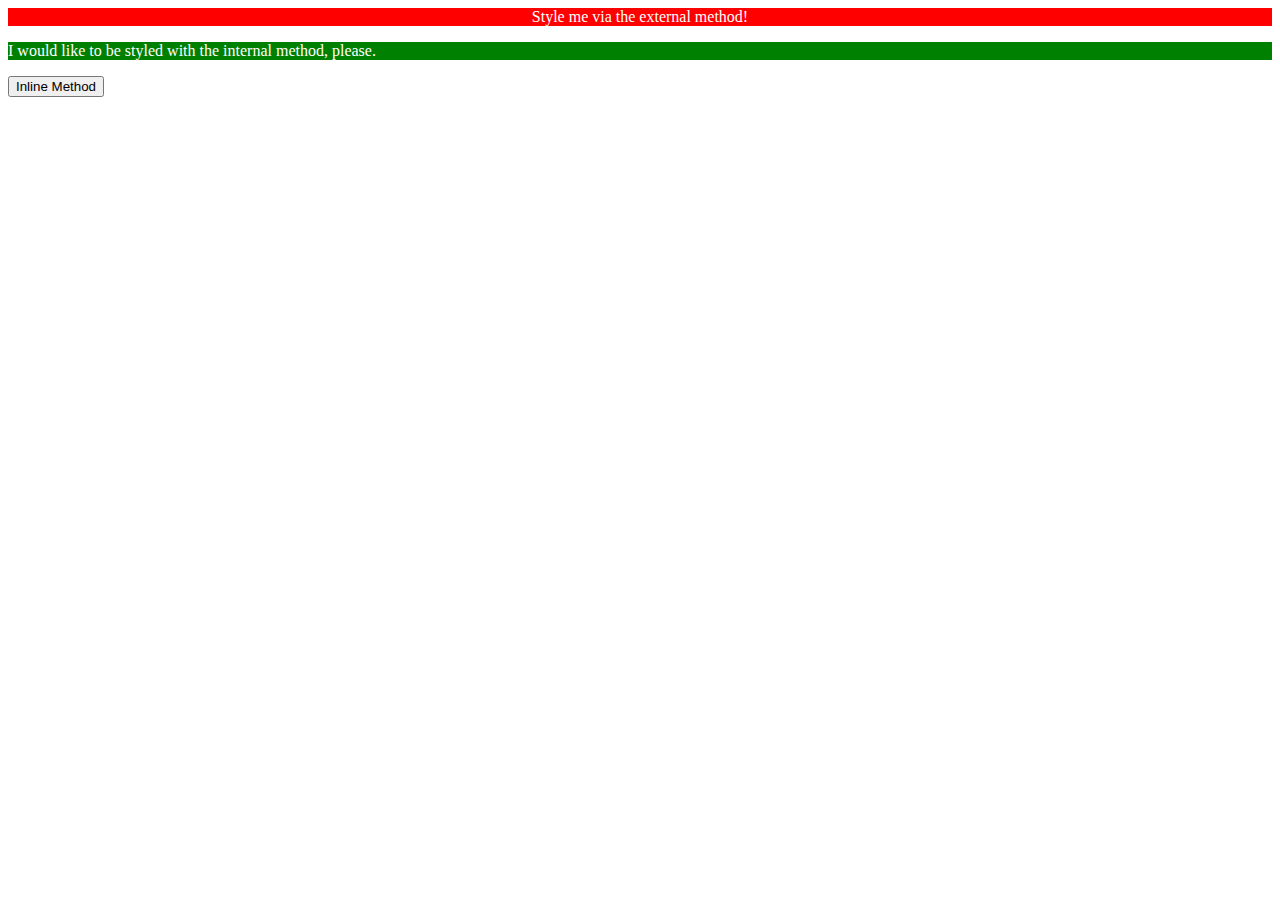
==== foundations/intro-to-css/01-css-methods/index.html @ 7dcd0f91 "added internal method of styling" ====
<!DOCTYPE html>
<html lang="en">
  <head>
    <meta charset="UTF-8">
    <meta http-equiv="X-UA-Compatible" content="IE=edge">
    <meta name="viewport" content="width=device-width, initial-scale=1.0">
    <title>Methods for Adding CSS</title>
    <link rel="stylesheet" href="styles.css">
    <style>
      p {
        background-color: green;
        color: white;
        text-align: left;
      }
    </style>
  </head>
  <body>
    <div>Style me via the external method!</div>
    <p>I would like to be styled with the internal method, please.</p>
    <button>Inline Method</button>
  </body>
</html>
---- foundations/intro-to-css/01-css-methods/styles.css ----
div{
    background-color: red;
    color: white;
    text-align: center;
}
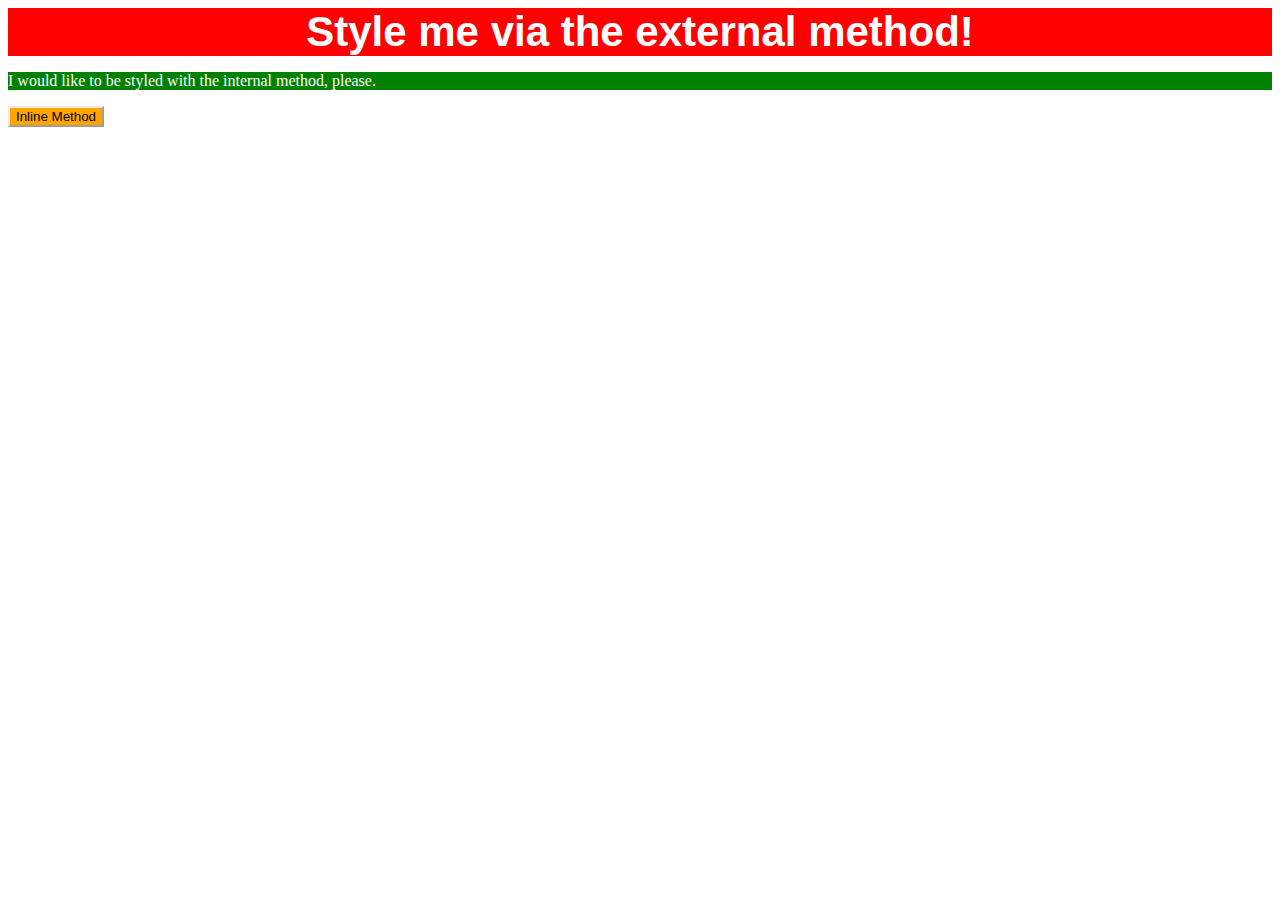
==== commit 455fa7d7: "added inline method of styling" ====
--- a/foundations/intro-to-css/01-css-methods/index.html
+++ b/foundations/intro-to-css/01-css-methods/index.html
@@ -17,6 +17,6 @@
   <body>
     <div>Style me via the external method!</div>
     <p>I would like to be styled with the internal method, please.</p>
-    <button>Inline Method</button>
+    <button style="color: black; background-color: orange; border-color: antiquewhite;">Inline Method</button>
   </body>
 </html>--- a/foundations/intro-to-css/01-css-methods/styles.css
+++ b/foundations/intro-to-css/01-css-methods/styles.css
@@ -2,4 +2,7 @@
     background-color: red;
     color: white;
     text-align: center;
+    font-size: 42px;
+    font-family: Arial, Helvetica, sans-serif;
+    font-weight: bold;
 }